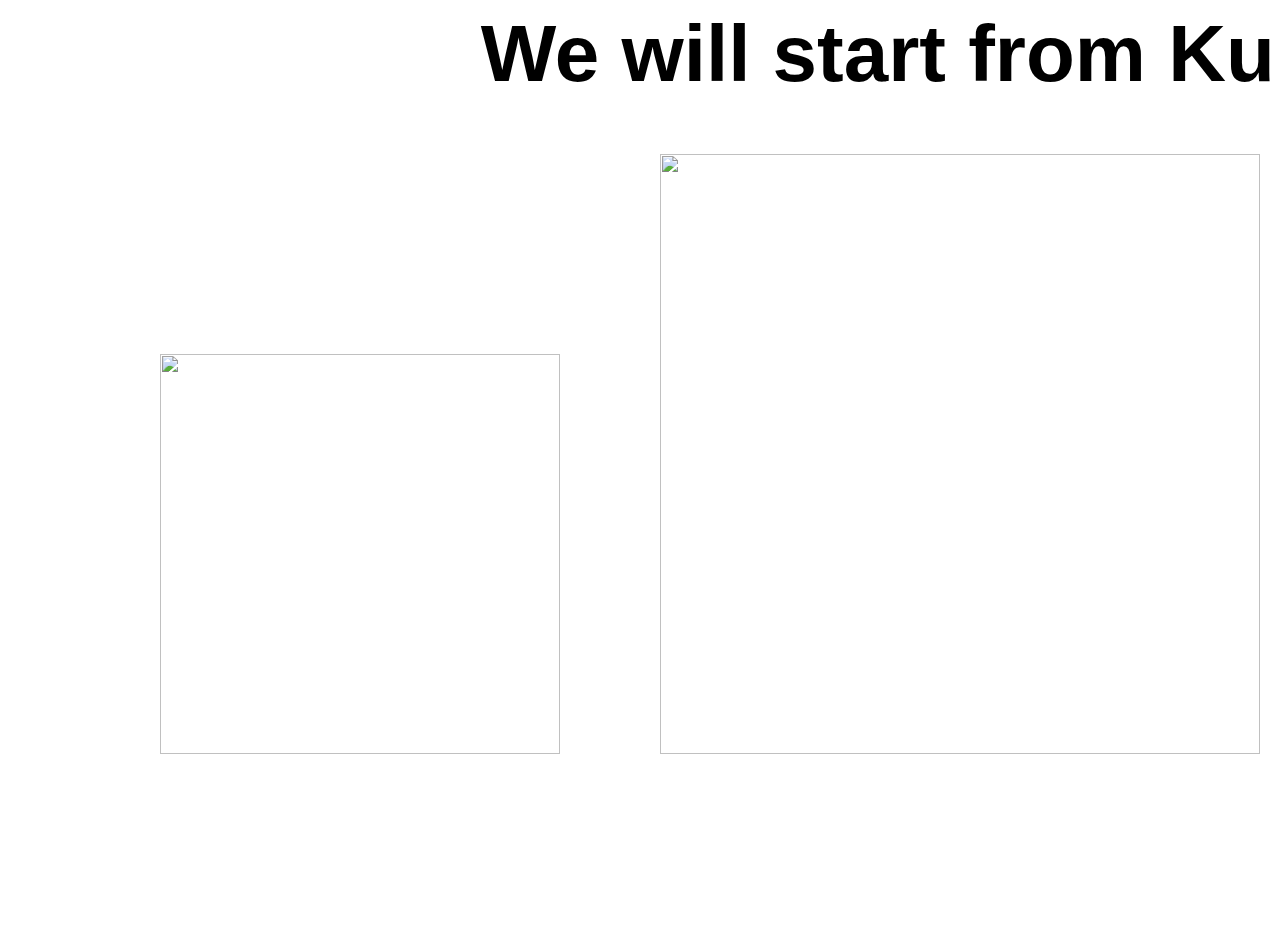
==== banner.html @ be2a974a "Add files via upload" ====
<html><head>
	<title>Banner</title>
<style>

html{
text-align: center;
overflow-y: hidden;
background: none;
font-family: Audiowide, sans-serif !important;
width:1920px;
height: 800px;
}

h1{
font-size: 5em;
}
</style>

</head>
<body>
<h1>We will start from Kukoin</h1>
<div id="imgcontenitor" style="
    width: 100%;
    height: 100%;
    text-align: center;
">
<img src="https://uxwing.com/wp-content/themes/uxwing/download/brands-and-social-media/coinmarketcap-icon.png" style="
    width: 400px;
    height: 400px;
">
<img src="https://icons.iconarchive.com/icons/cjdowner/cryptocurrency-flat/1024/KuCoin-Shares-KCS-icon.png" style="
    width: 600px;
    height: 600px;
    margin-left: 5%;
    margin-right: 5%;
">
<img src="https://www.freelogovectors.net/wp-content/uploads/2021/12/coingecko-logo-freelogovectors.net_.png" style="
    width: 400px;
    height: 400px;
">
</div>

</body></html>
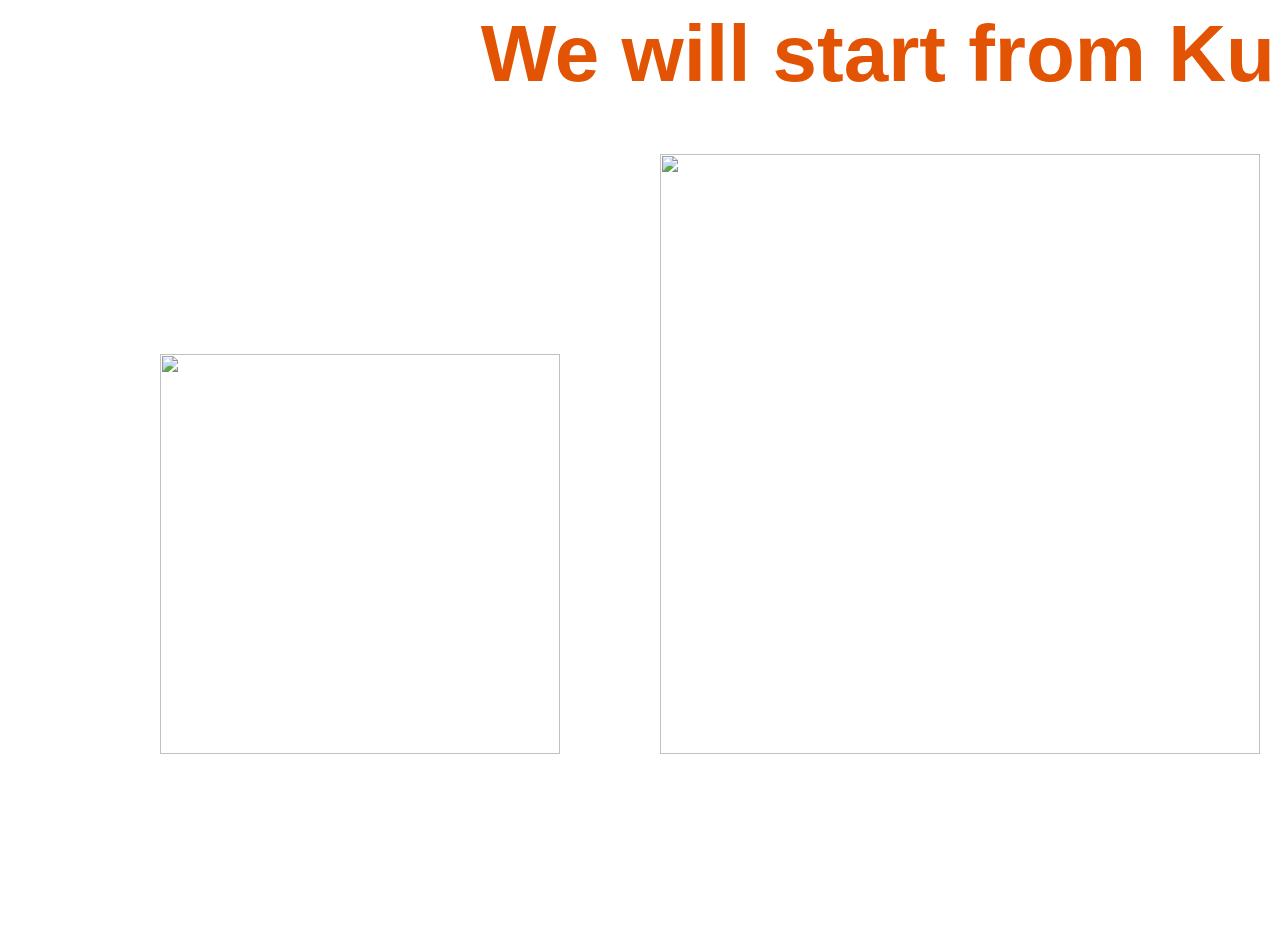
==== commit 5a4cd8fe: "Update banner.html" ====
--- a/banner.html
+++ b/banner.html
@@ -13,6 +13,7 @@
 
 h1{
 font-size: 5em;
+color: #e25303;
 }
 </style>
 
@@ -40,4 +41,4 @@
 ">
 </div>
 
-</body></html>+</body></html>
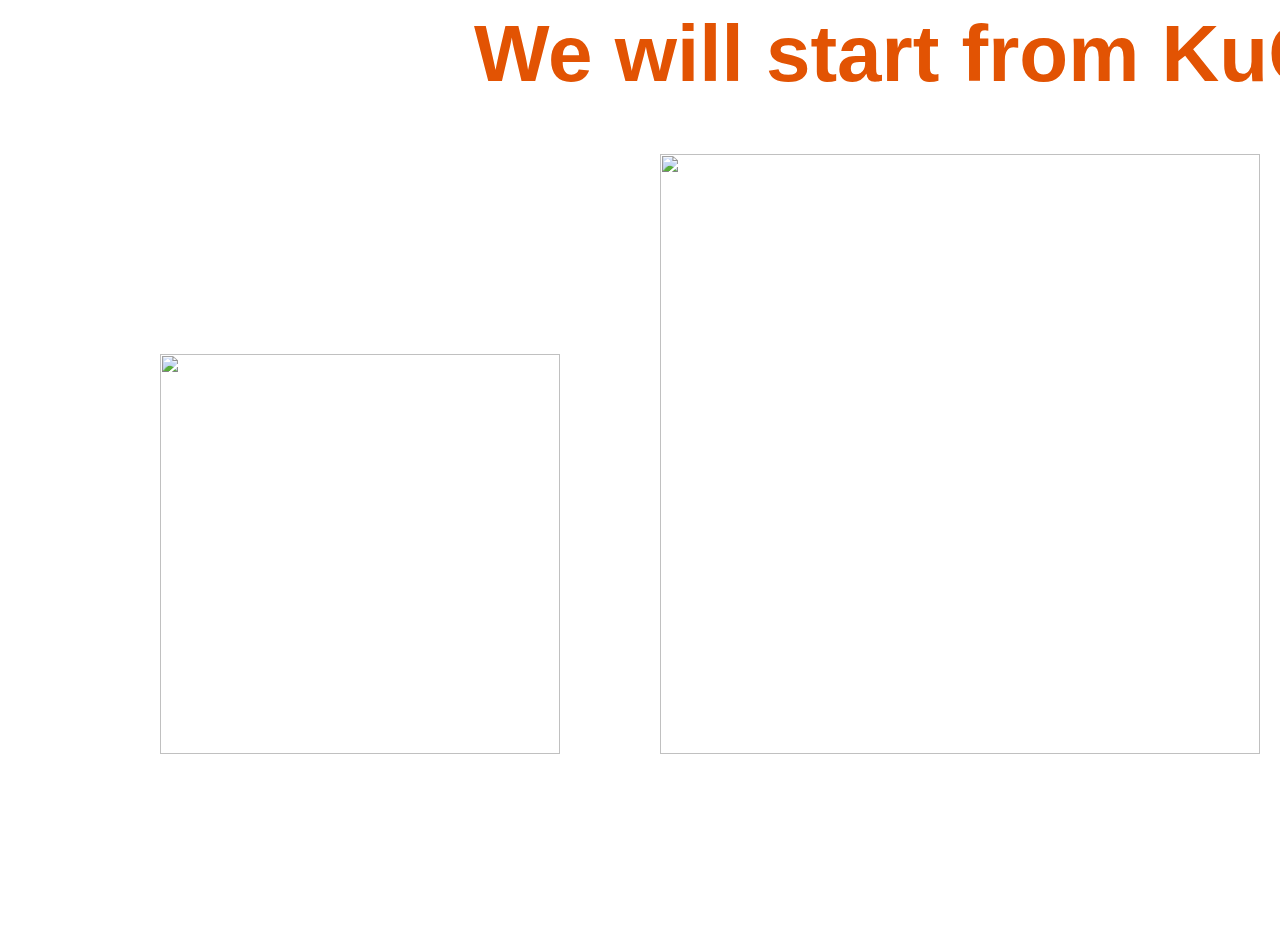
==== commit 6c6a7d8b: "Update banner.html" ====
--- a/banner.html
+++ b/banner.html
@@ -19,7 +19,7 @@
 
 </head>
 <body>
-<h1>We will start from Kukoin</h1>
+<h1>We will start from KuCoin</h1>
 <div id="imgcontenitor" style="
     width: 100%;
     height: 100%;
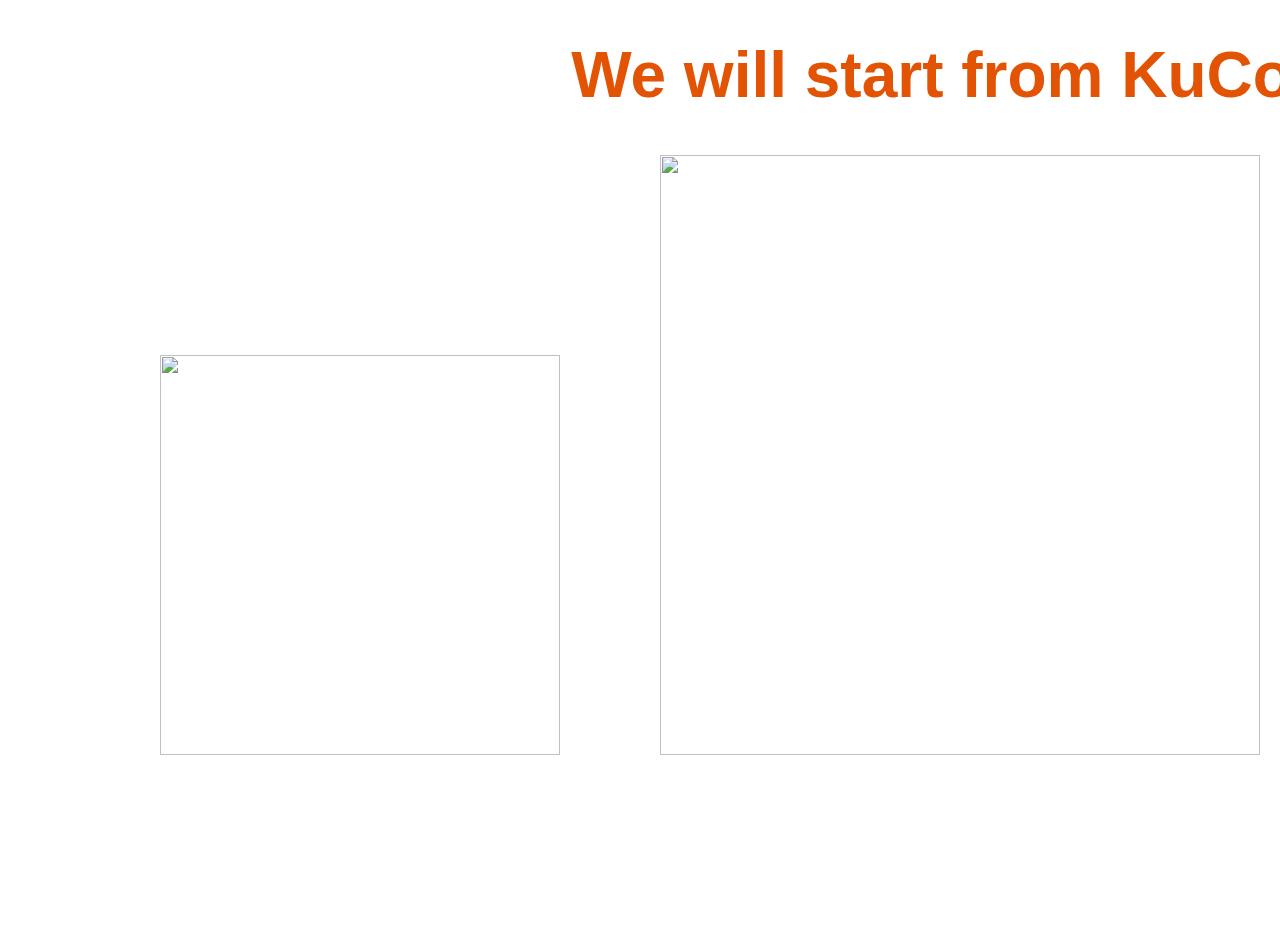
==== commit 74945553: "Update banner.html" ====
--- a/banner.html
+++ b/banner.html
@@ -12,8 +12,9 @@
 }
 
 h1{
-font-size: 5em;
-color: #e25303;
+    font-size: 4em;
+    color: #e25303;
+    margin-top: 2%;
 }
 </style>
 
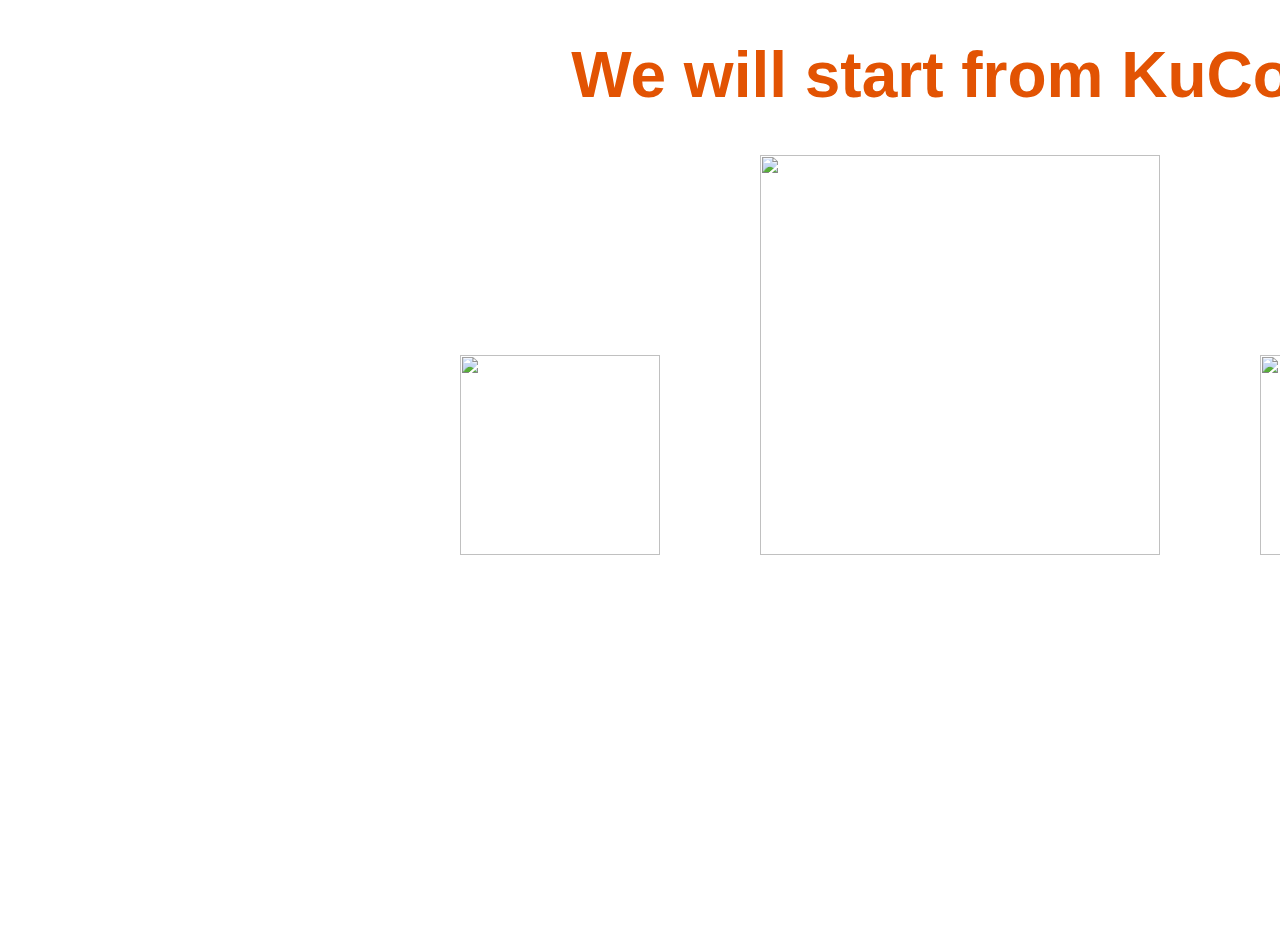
==== commit 04ed5deb: "Update banner.html" ====
--- a/banner.html
+++ b/banner.html
@@ -27,18 +27,18 @@
     text-align: center;
 ">
 <img src="https://uxwing.com/wp-content/themes/uxwing/download/brands-and-social-media/coinmarketcap-icon.png" style="
+    width: 200px;
+    height: 200px;
+">
+<img src="https://icons.iconarchive.com/icons/cjdowner/cryptocurrency-flat/1024/KuCoin-Shares-KCS-icon.png" style="
     width: 400px;
     height: 400px;
-">
-<img src="https://icons.iconarchive.com/icons/cjdowner/cryptocurrency-flat/1024/KuCoin-Shares-KCS-icon.png" style="
-    width: 600px;
-    height: 600px;
     margin-left: 5%;
     margin-right: 5%;
 ">
 <img src="https://www.freelogovectors.net/wp-content/uploads/2021/12/coingecko-logo-freelogovectors.net_.png" style="
-    width: 400px;
-    height: 400px;
+    width: 200px;
+    height: 200px;
 ">
 </div>
 
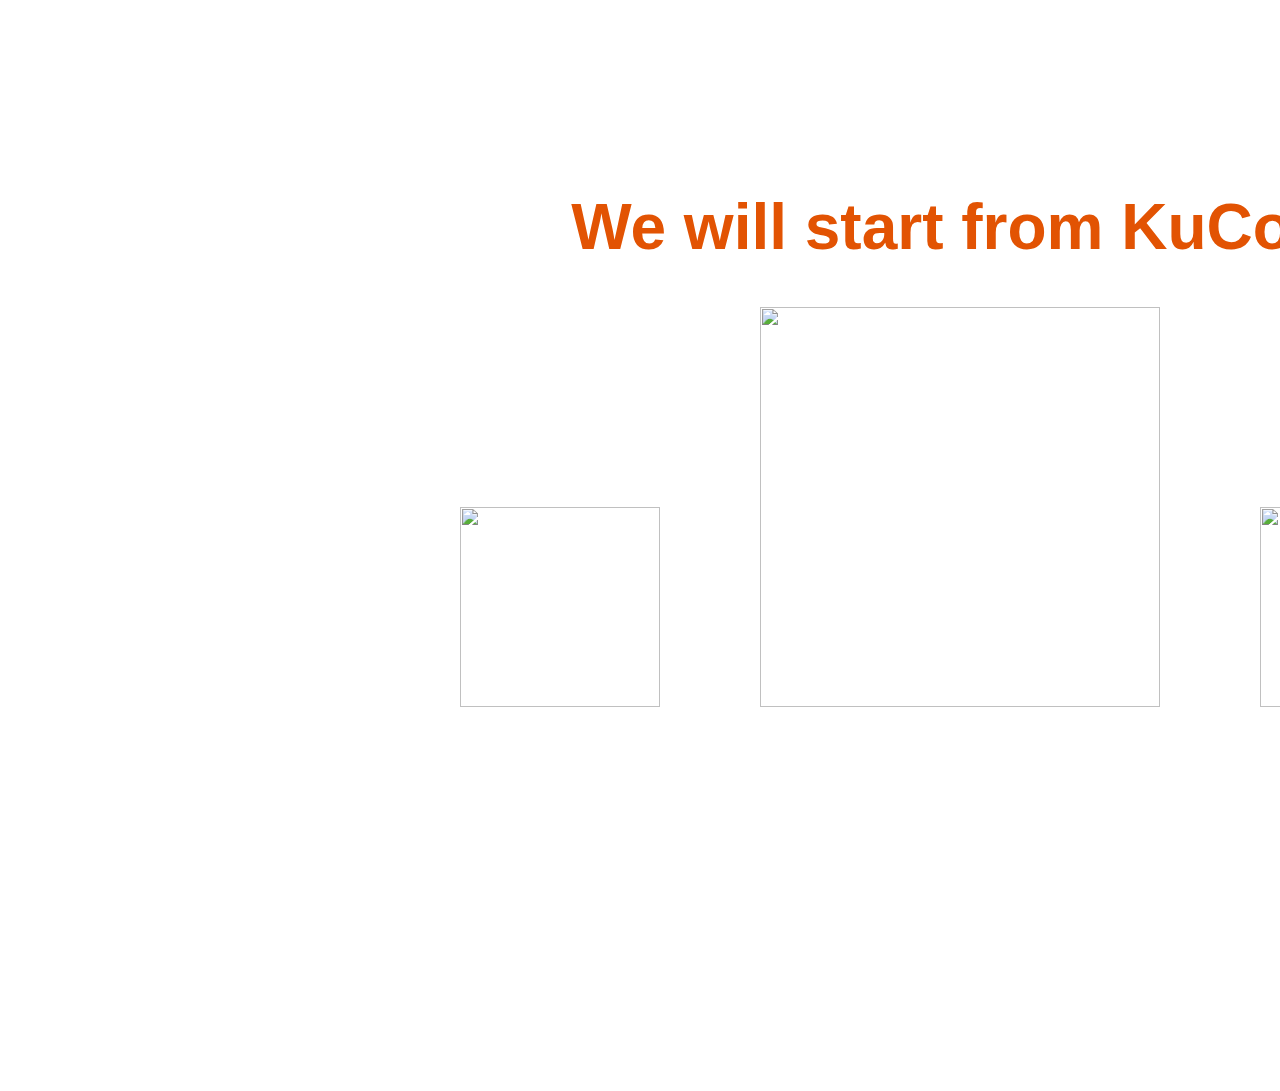
==== commit 0742a4f3: "Update banner.html" ====
--- a/banner.html
+++ b/banner.html
@@ -14,7 +14,7 @@
 h1{
     font-size: 4em;
     color: #e25303;
-    margin-top: 2%;
+    margin-top: 10%;
 }
 </style>
 
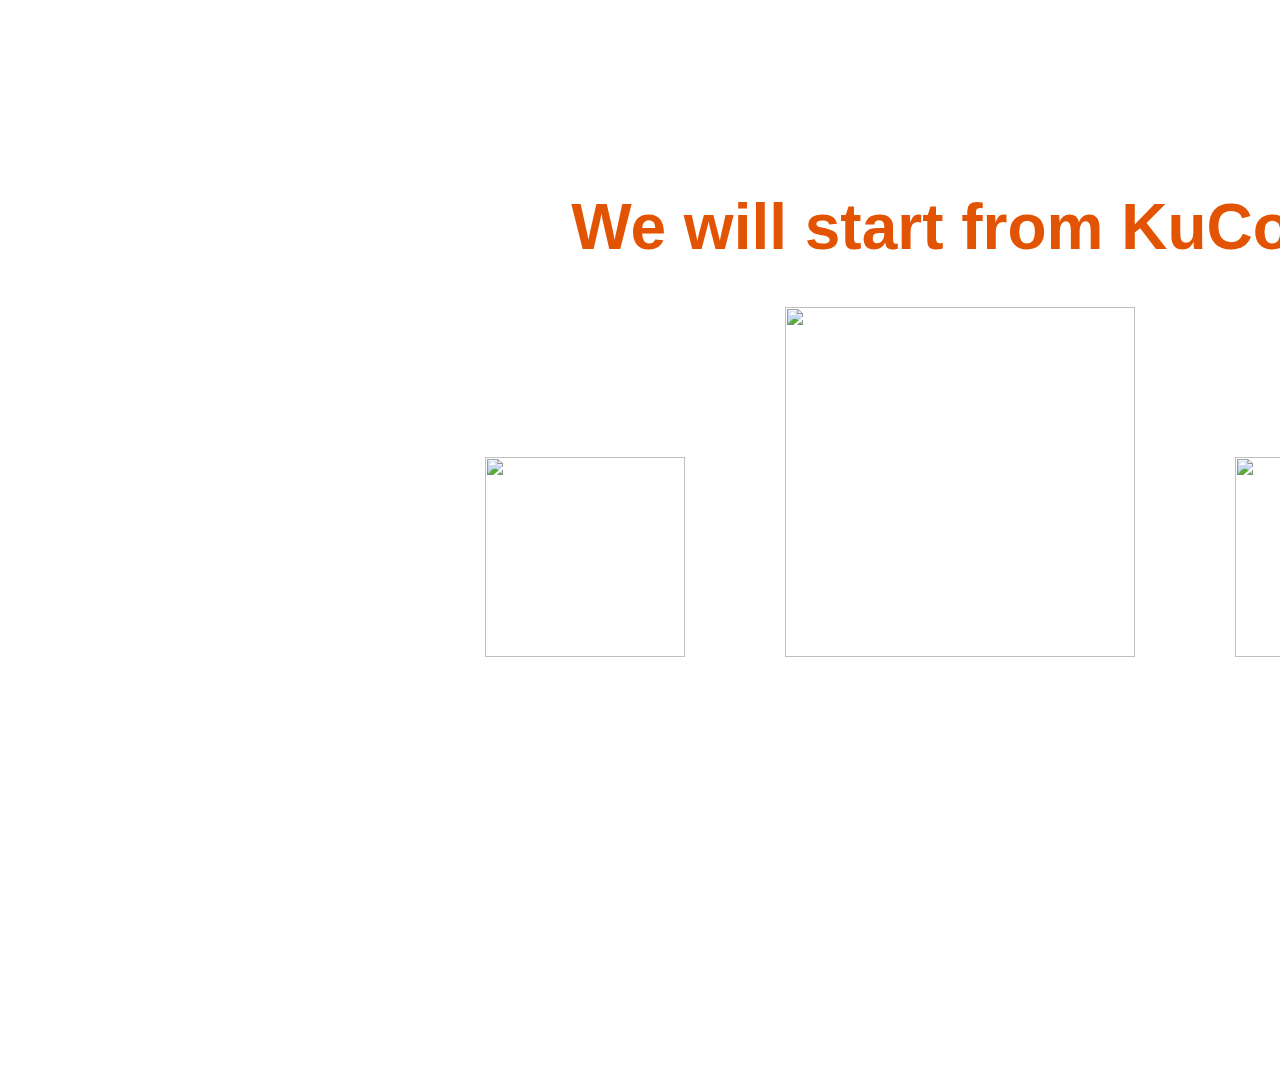
==== commit 2710b1fd: "Update banner.html" ====
--- a/banner.html
+++ b/banner.html
@@ -31,8 +31,8 @@
     height: 200px;
 ">
 <img src="https://icons.iconarchive.com/icons/cjdowner/cryptocurrency-flat/1024/KuCoin-Shares-KCS-icon.png" style="
-    width: 400px;
-    height: 400px;
+    width: 350px;
+    height: 350px;
     margin-left: 5%;
     margin-right: 5%;
 ">
